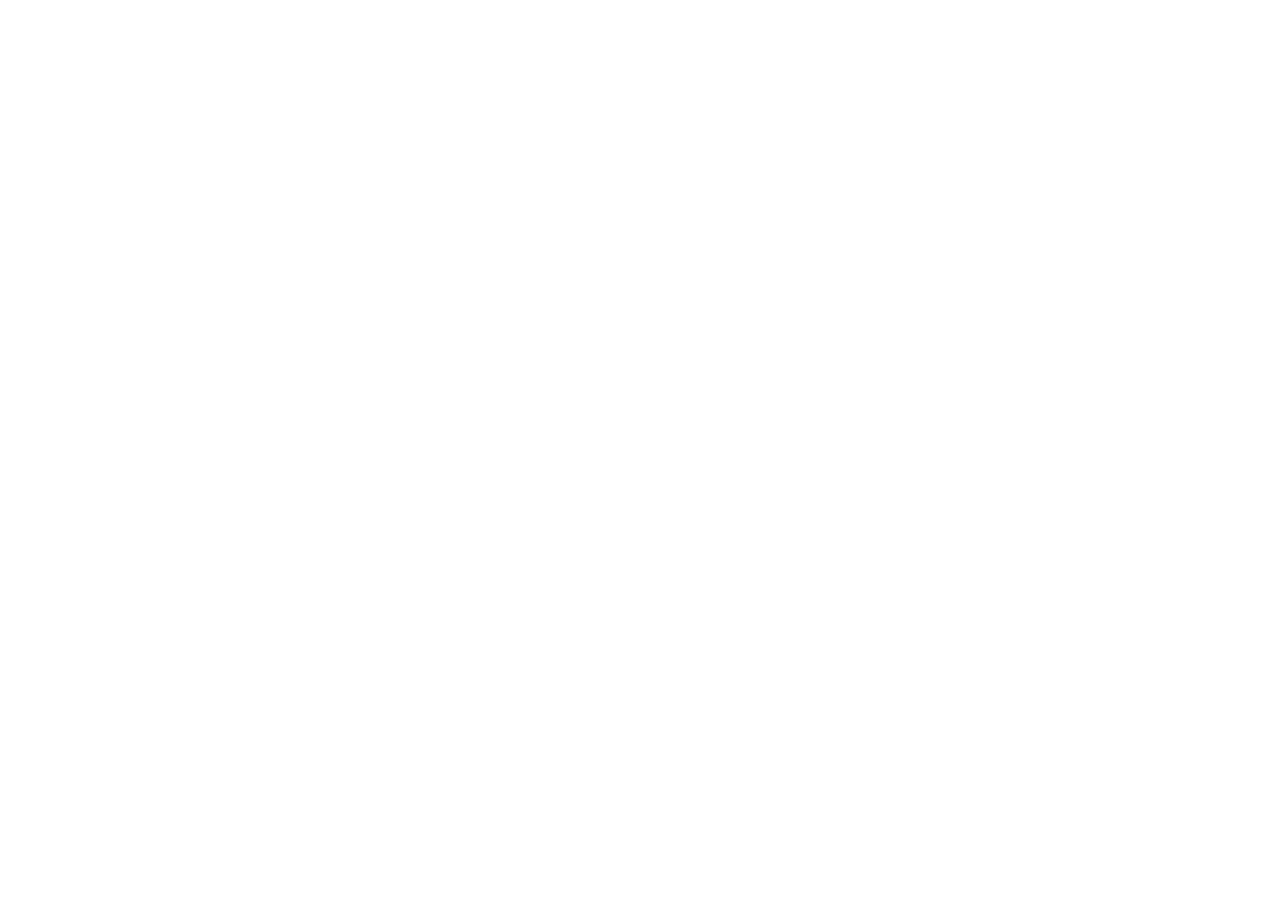
==== backend/src/main/resources/templates/index.html @ 635b005f "3rd" ====
<!DOCTYPE HTML>
<html xmlns:th="http://www.thymeleaf.org">
<head>
    <title>Getting Started: Serving Web Content</title>
    <meta http-equiv="Content-Type" content="text/html; charset=UTF-8" />
</head>
<body>
    <p th:text="'Hello, ' + ${name} + '!'" />
</body>
</html>
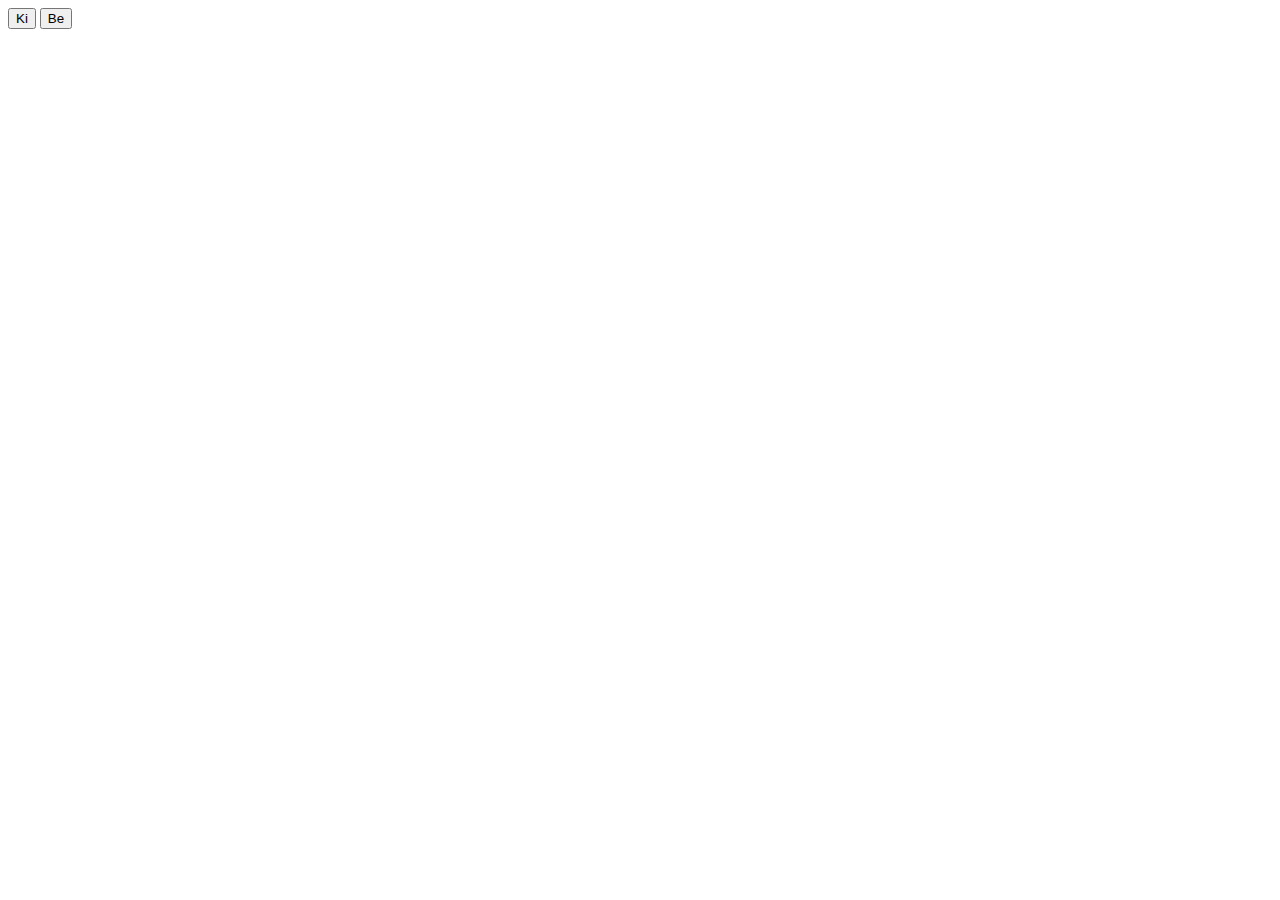
==== commit fdda0c50: "vue" ====
--- a/backend/src/main/resources/templates/index.html
+++ b/backend/src/main/resources/templates/index.html
@@ -1,10 +1,60 @@
-<!DOCTYPE HTML>
-<html xmlns:th="http://www.thymeleaf.org">
+<html>
 <head>
-    <title>Getting Started: Serving Web Content</title>
-    <meta http-equiv="Content-Type" content="text/html; charset=UTF-8" />
+<!-- UIkit CSS -->
+<link rel="stylesheet" href="https://cdn.jsdelivr.net/npm/uikit@3.2.6/dist/css/uikit.min.css" />
+
+<!-- UIkit JS -->
+<script src="https://cdn.jsdelivr.net/npm/uikit@3.2.6/dist/js/uikit.min.js"></script>
+<script src="https://cdn.jsdelivr.net/npm/uikit@3.2.6/dist/js/uikit-icons.min.js"></script>
+
+<!-- production version, optimized for size and speed -->
+<script src="https://cdn.jsdelivr.net/npm/vue"></script>
+
+<script src="https://unpkg.com/axios/dist/axios.min.js"></script>
 </head>
+
 <body>
-    <p th:text="'Hello, ' + ${name} + '!'" />
+
+<div class="uk-margin-small">
+    <div class="uk-button-group">
+        <button class="uk-button uk-button-primary" id="off" v-on:click="onClick">Ki</button>
+        <button class="uk-button uk-button-primary" id="on" v-on:click="onClick">Be</button>
+    </div>
+</div>
+
+<script>
+
+var app1 = new Vue({
+  el: '#off',
+  data: {
+    message: 'Ki'
+  },
+  methods: {
+    onClick: function () {
+      switchLed(false);
+    }
+  }	
+})
+
+var app2 = new Vue({
+  el: '#on',
+  data: {
+    message: 'Be'
+  },
+  methods: {
+    onClick: function () {
+      switchLed(true);
+    }
+  }	
+})
+
+function switchLed(b) {
+  axios
+    .get('https://pgy.no-ip.hu/exec/?command=magic-home+192.168.1.5+' + (b ? 'on' : 'off'));
+}
+
+</script>
+
 </body>
+
 </html>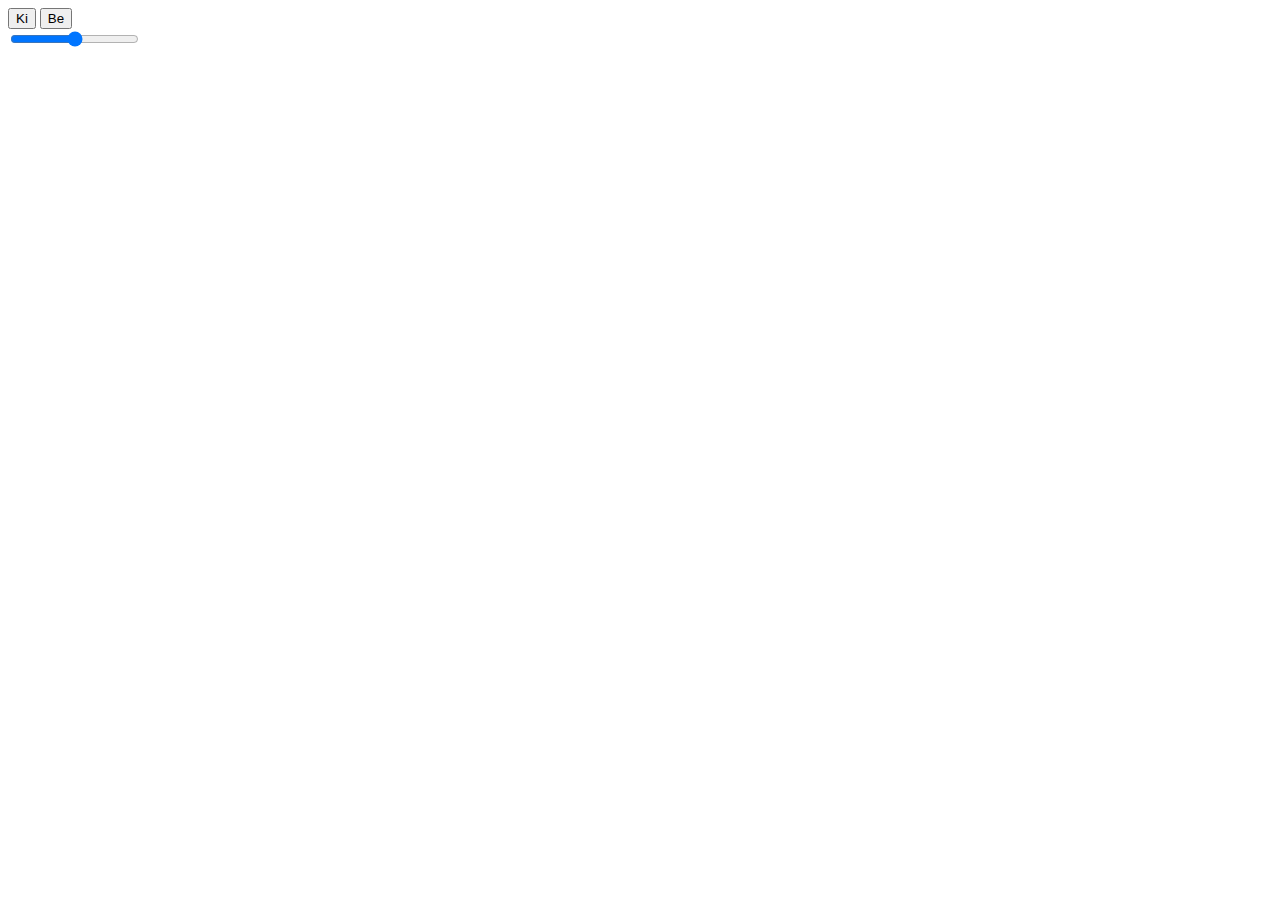
==== commit ed95ccb9: "ssdsdsd" ====
--- a/backend/src/main/resources/templates/index.html
+++ b/backend/src/main/resources/templates/index.html
@@ -21,13 +21,16 @@
         <button class="uk-button uk-button-primary" id="on" v-on:click="onClick">Be</button>
     </div>
 </div>
+<div class="uk-margin-small">
+    <input id="range" class="uk-range" type="range" min="0" max="255" step="1" v-on:change="onChange">
+</div>
 
 <script>
 
 var app1 = new Vue({
   el: '#off',
   data: {
-    message: 'Ki'
+    message: 'Kikapcsol'
   },
   methods: {
     onClick: function () {
@@ -39,7 +42,7 @@
 var app2 = new Vue({
   el: '#on',
   data: {
-    message: 'Be'
+    message: 'Bekapcsol'
   },
   methods: {
     onClick: function () {
@@ -48,13 +51,26 @@
   }	
 })
 
+var app2 = new Vue({
+	  el: '#range',
+	  methods: {
+	    onChange: function () {
+	      var v = this.$el.value;
+	      axios
+	        .get('https://pgy.no-ip.hu/exec/?command=magic-home+color+192.168.1.5+' + v + '+' + v + '+' + v);
+	      
+	    }
+	  }	
+	})
+
 function switchLed(b) {
+  var v = (b ? 'on' : 'off');
   axios
-    .get('https://pgy.no-ip.hu/exec/?command=magic-home+192.168.1.5+' + (b ? 'on' : 'off'));
+    .get('https://pgy.no-ip.hu/exec/?command=magic-home+'+v+'+192.168.1.5');
 }
 
 </script>
 
 </body>
 
-</html>+</html>
